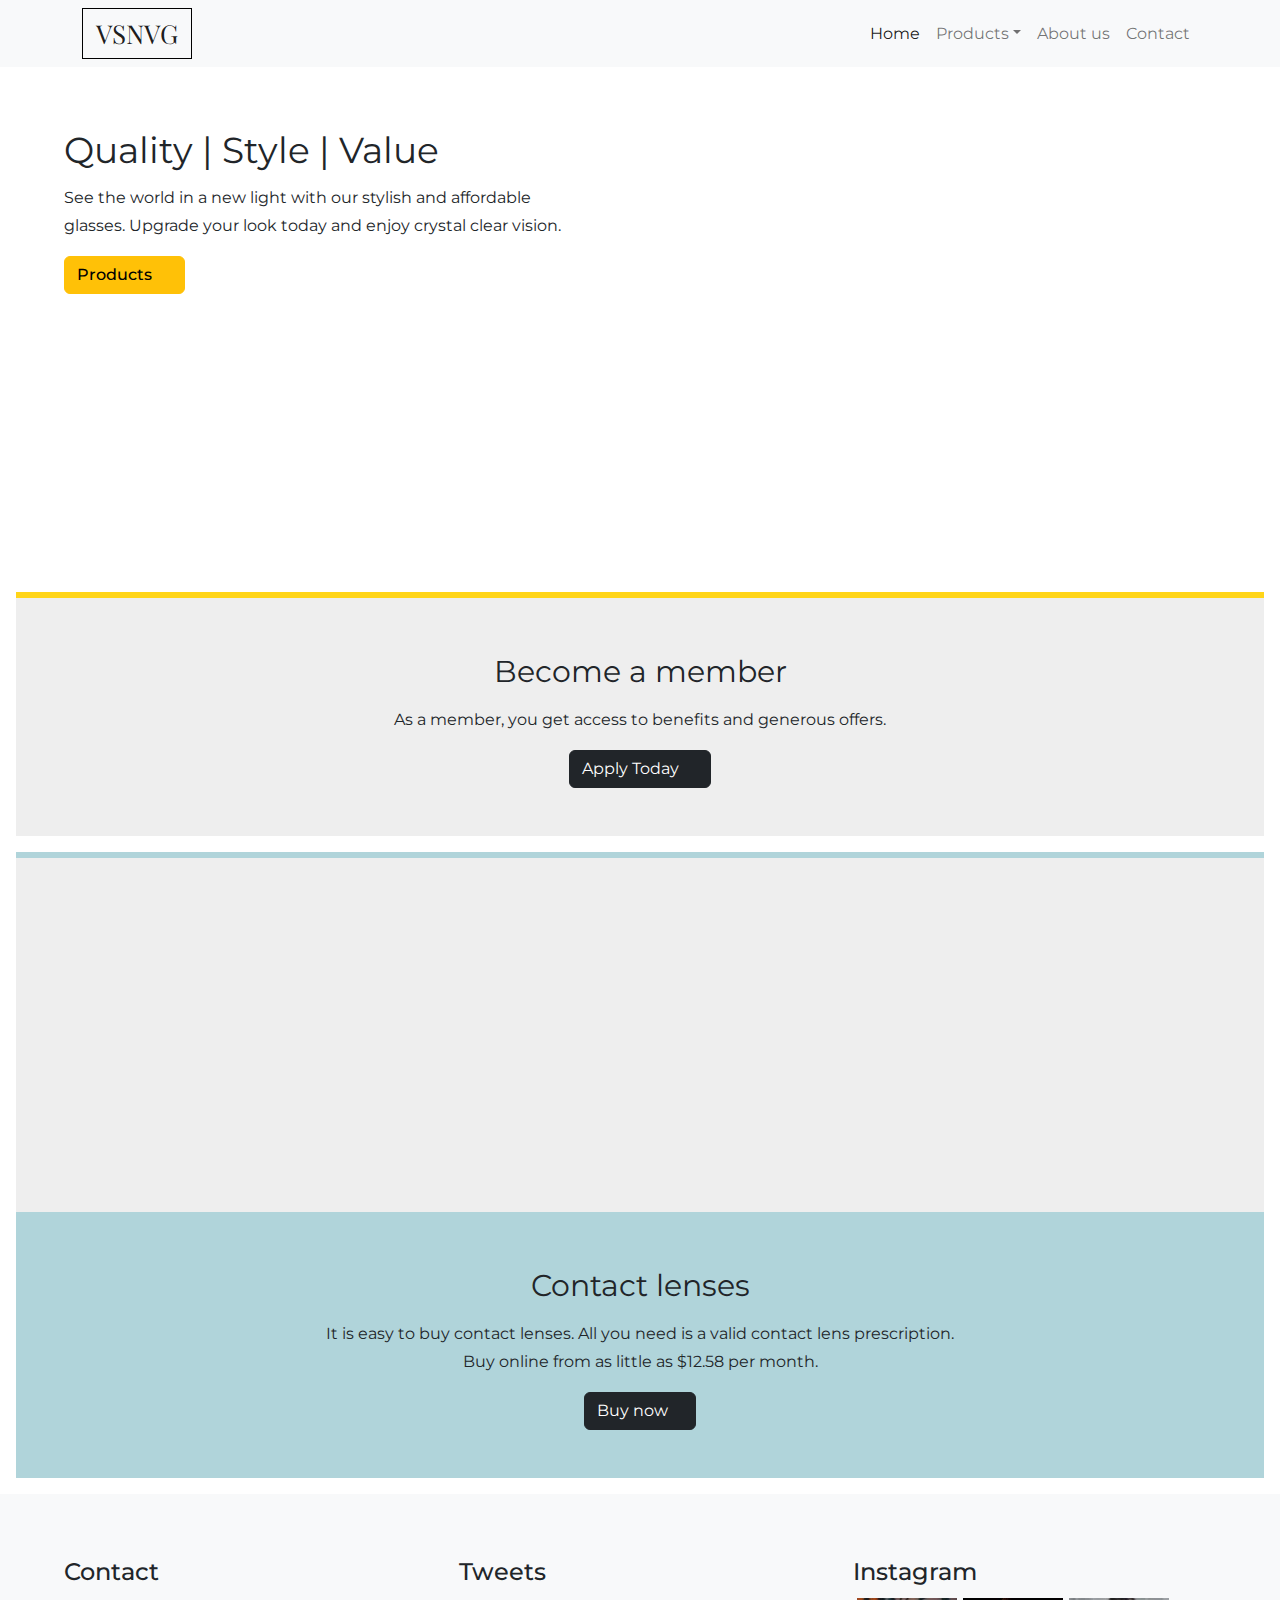
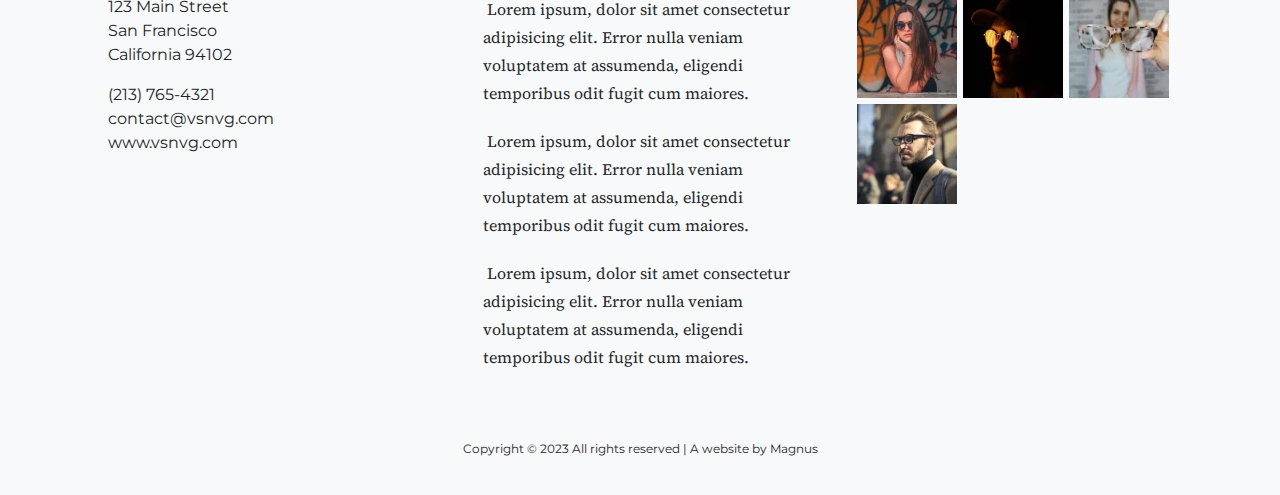
==== index.html @ f0f093dc "." ====
<!doctype html>
<html lang="en">

<head>
  <title>Home - VSNVG</title>
  <!-- Required meta tags -->
  <meta charset="utf-8">
  <meta name="viewport" content="width=device-width, initial-scale=1, shrink-to-fit=no">

    <!-- Preload Fonts -->
    <link rel="preconnect" href="https://fonts.googleapis.com">
    <link rel="preconnect" href="https://fonts.gstatic.com" crossorigin>
    <link
        href="https://fonts.googleapis.com/css2?family=Montserrat:wght@200;400;500;700&family=Playfair+Display&family=Source+Serif+Pro:ital@1&display=swap"
        rel="stylesheet">
  
  <!-- Bootstrap CSS v5.2.1 -->
    <link rel="preload" href="css/bootstrap-minified-min.css" type="text/css" as="style"
        onload="this.onload=null;this.rel='stylesheet';" />

  <!-- Bootstrap JavaScript Libraries -->
  <script defer src="https://cdn.jsdelivr.net/npm/@popperjs/core@2.11.6/dist/umd/popper.min.js"
  integrity="sha384-oBqDVmMz9ATKxIep9tiCxS/Z9fNfEXiDAYTujMAeBAsjFuCZSmKbSSUnQlmh/jp3" crossorigin="anonymous">
        </script>
    
    <script defer src="https://cdn.jsdelivr.net/npm/bootstrap@5.2.1/dist/js/bootstrap.min.js"
    integrity="sha384-7VPbUDkoPSGFnVtYi0QogXtr74QeVeeIs99Qfg5YCF+TidwNdjvaKZX19NZ/e6oz" crossorigin="anonymous">
        </script>
<!-- Font Awesome -->
    <script defer src="https://kit.fontawesome.com/72c424fccb.js" crossorigin="anonymous"></script>
<!-- My CSS -->
<link rel="preload" href="css/style-min.css" type="text/css" as="style"
    onload="this.onload=null;this.rel='stylesheet';" />
    <!-- Preload -->
    <link rel="preload" href="img/index_bkg.webp" as="image">
</head>

<body>
  <header>
    <nav class="navbar navbar-expand-md fixed-top navbar-light bg-light">
          <div class="container">
            <a class="navbar-brand" href="index.html">VSNVG</a>
            <button class="navbar-toggler d-lg-none" type="button" data-bs-toggle="collapse" data-bs-target="#collapsibleNavId" aria-controls="collapsibleNavId"
                aria-expanded="false" aria-label="Toggle navigation">
                <span class="navbar-toggler-icon"></span>
            </button>
            <div class="collapse navbar-collapse" id="collapsibleNavId">
                <ul class="navbar-nav ms-auto mt-2 mt-lg-0">
                    <li class="nav-item">
                        <a class="nav-link active" href="index.html" aria-current="page">Home</a>
                    </li>
                    <li class="nav-item dropdown">
                        <a class="nav-link dropdown-toggle" href="#" id="dropdownId" data-bs-toggle="dropdown" aria-haspopup="true"
                            aria-expanded="false">Products</a>
                        <div class="dropdown-menu" aria-labelledby="dropdownId">
                            <a class="dropdown-item" href="glasses.html">Glasses</a>
                            <a class="dropdown-item" href="lenses.html">Contact Lenses</a>
                        </div>
                    </li>
                    <li class="nav-item">
                        <a class="nav-link" href="about.html">About us</a>
                    </li>
                    <li class="nav-item">
                        <a class="nav-link" href="contact.html">Contact</a>
                    </li>
                </ul>
            </div>
      </div>
    </nav>
  </header>
    <main>
        <div class="container-main p-3">
            <div class="grid-section-1">
                <div class="grid-section-1-item">
                    <h2>Quality | Style | Value</h2>
                    <p>See the world in a new light with our stylish and affordable glasses. Upgrade your look today and enjoy crystal clear
                    vision.</p>
                    <button class="btn btn-warning">
                        Products <span class="badge text-dark"><i class="fa-solid fa-glasses"></i></span>
                    </button>
                </div>
            </div>
            <div class="grid-section-2">
                <div class="grid-section-2-item">
                    <h3>Become a member</h3>
                    <p>As a member, you get access to benefits and generous offers.</p>
                    <button class="btn btn-dark">
                        Apply Today <span class="badge"><i class="fa-solid fa-user"></i></span>
                    </button>
                </div>
            </div>
            <div class="grid-section-3">
                <div class="grid-section-3-banner">
                    <img src="img/linser.webp" alt="">
                </div>
                <div class="grid-section-3-item">
                    <h3>Contact lenses</h3>
                    <p>It is easy to buy contact lenses. All you need is a valid contact lens prescription.<br />Buy online from as little as $12.58 per month.</p> 
                    <button class="btn btn-dark" >
                            Buy now<span class="badge"><i class="fa-solid fa-user"></i></span>
                    </button>
                </div>
            </div>
        </div>
    </main>
  <footer>
    <div class="container-fluid bg-light p-3">
        <div class="grid-footer">
            <div class="grid-footer-item">
                <h4>Contact</h4>
                <div class="float-left">
                    <ul>
                        <li class="location">123 Main Street</li>
                        <li>San Francisco</li>
                        <li>California 94102</li>
                    </ul>
                </div>
                <div class="float-left">
                    <ul>
                        <li class="phone">(213) 765-4321</li>
                        <li class="mail">contact@vsnvg.com</li>
                        <li class="home">www.vsnvg.com</li>
                    </ul>
                </div>
            </div>
            <div class="grid-footer-item">
                <h4>Tweets</h4>
                <ul>
                    <li class="twitter">
                        <span class="tweets">Lorem ipsum, dolor sit amet consectetur adipisicing elit. Error nulla veniam voluptatem at assumenda, eligendi temporibus odit fugit cum maiores.</li>
                    <li class="spacer"></li>
                    <li class="twitter">
                        <span class="tweets">Lorem ipsum, dolor sit amet consectetur adipisicing elit. Error nulla veniam voluptatem at
                            assumenda, eligendi temporibus odit fugit cum maiores.
                    </li>
                    <li class="spacer"></li>
                    <li class="twitter">
                        <span class="tweets">Lorem ipsum, dolor sit amet consectetur adipisicing elit. Error nulla veniam voluptatem at
                            assumenda, eligendi temporibus odit fugit cum maiores.
                    </li>
                </ul>
            </div>
            <div class="grid-footer-item">
                <h4>Instagram</h4>
                <div class="footer-insta">
                    <img src="img/instagram/insta_1.webp" alt="">
                </div>
                <div class="footer-insta">
                    <img src="img/instagram/insta_2.webp" alt="">
                </div>
                <div class="footer-insta">
                    <img src="img/instagram/insta_3.webp" alt="">
                </div>
                <div class="footer-insta">
                    <img src="img/instagram/insta_4.webp" alt="">
                </div>
            </div>
        </div>
        <div class="grid-footer-item text-center bg-light">
            <p class="copyright">
                Copyright &copy; 2023 All rights reserved | A website by Magnus
            </p>
        </div>
    </div>
  </footer>
</body>

</html>
---- css/style-min.css ----
body{font-family:"Montserrat",sans-serif;margin-top:60px}h1{font-size:40px;line-height:56px;font-weight:400}h2{font-size:36px;line-height:52px;font-weight:400}.h2-about{color:rgb(182,71,71)}h3{font-size:30px;line-height:52px;font-weight:400}p{font-size:16px;line-height:28px;font-weight:400}.contact-text{font-size:20px;line-height:40px;text-align:left}.cart-modal-text{font-size:22px;line-height:40px}hr{margin-top:50px}.copyright{font-size:12px}.cart-nav{position:absolute;top:15px;right:17px;margin-bottom:5px;color:rgb(112,112,112);z-index:9999}.cart-nav:hover{color:rgb(92,92,92)}.navbar-toggler{margin-right:50px}.navbar-brand{font-family:"Playfair Display",serif;font-size:26px;border:1px solid black;padding-left:.5em;padding-right:.5em}.iconClass{position:relative}.iconClass div{position:absolute;background:red;color:#fff;border-radius:50%;width:18px;height:18px;font-size:12px;font-weight:700;top:-2px;right:-2px;text-align:center;visibility:hidden}.products{display:grid;grid-template-columns:repeat(3,1fr);grid-template-rows:repeat(1,1fr);background-color:#ffdd6f}.cover{width:100%;min-height:100%;height:auto;cursor:pointer;object-fit:cover;overflow:hidden}.modal-body img{width:100%;height:auto}.products-bottom{display:grid;grid-template-columns:repeat(3,1fr);grid-template-rows:repeat(1,1fr);vertical-align:middle;text-align:center;padding:1em;border-top:2px solid #f1dfa2}.product-title{font-weight:200;font-size:1.5em;padding:1em;border-top:4px solid #a6d3c9;border-bottom:2px solid #f1dfa2}.product-buttons{padding:.5em}.product-total{width:100%;height:100%;font-weight:400;font-size:1.5em;padding:.5em}.product-price{font-weight:400;font-size:1.5em;padding:.5em}.product-price-modal{position:absolute;left:0;font-weight:400;font-size:1.5em;padding:.5em}@media (max-width:768px){.products{display:grid;grid-template-columns:repeat(1,1fr);background-color:#ffdd6f}}@media (min-width:1400px){.container-main-about{display:grid;grid-template-columns:2fr 1fr}}.grid-section-1{display:grid;grid-template-columns:repeat(2,1fr);background-image:url(../img/index_bkg.webp);background-size:cover;background-position:center;min-height:500px}.grid-section-1-about{display:grid;grid-template-columns:repeat(2,1fr);background-image:url(../img/about_bkg.webp);background-size:cover;background-position:center;min-height:500px}.grid-section-1-contact{display:grid;grid-template-columns:1fr;background-color:rgb(255,255,255)}.grid-section-2{display:grid;grid-template-columns:repeat(1,1fr);padding-top:1em}.grid-section-2-about{display:grid;grid-template-columns:repeat(1,1fr);padding-top:1em}@media (min-width:1400px){.grid-section-2-about{display:grid;grid-template-columns:repeat(1,1fr);padding-left:1em;padding-top:0}}.grid-section-2-contact{display:grid;grid-template-columns:repeat(1,1fr);background-image:url(../img/contact_bg.webp);background-size:cover;background-position:left;min-height:400px}@media (min-width:1400px){.grid-section-2-contact{display:grid;grid-template-columns:repeat(1,1fr);padding-left:2em}}.grid-section-3{display:grid;grid-template-columns:repeat(1,1fr)}.grid-section-1-item{text-align:left;max-width:780px;padding:3em}.grid-section-1-item-about{background-color:#ffffffa8;text-align:left;max-width:780px;padding:3em}.grid-section-1-item-contact{background-color:#ffffffa8;text-align:left;padding:3em}.grid-section-2-item{background:#eee;border-top:6px solid #ffd519;text-align:center;padding:3em}.grid-section-2-item-contact{background:#000000a6;color:burlywood;max-width:340px;text-align:center;padding:3em}.grid-section-3-item{background:#b0d4da;text-align:center;padding:3em}.grid-section-3-banner{background:#eee;border-top:6px solid #b0d4da;position:relative;width:100%;height:360px;overflow:hidden;margin-top:1em}.grid-section-3-banner img{position:absolute;top:50%;left:50%;transform:translate(-50%,-50%);min-height:100%}.footer{background-color:darkgrey}.grid-footer{display:grid;grid-template-columns:repeat(3,1fr);gap:2em;padding:3em}.grid-footer-item{text-align:left}.grid-footer-item .float-left{float:left}@media (min-width:500px){.grid-footer-item .float-left{margin-left:20px}}.grid-footer-item .footer-insta{position:relative;width:100px;height:100px;overflow:hidden;margin:.2em;float:left}.grid-footer-item .footer-insta img{position:absolute;top:50%;left:50%;transform:translate(-50%,-50%);min-width:100%;max-height:100%}.grid-footer-item ul{--icon-space:1.5em;list-style:none;padding:0}.grid-footer-item li{padding-left:var(--icon-space)}.grid-footer-item .spacer{margin-top:20px}.grid-footer-item .location:before{content:"\f3c5";font-family:FontAwesome;display:inline-block;margin-left:calc(var(--icon-space) * -1);width:var(--icon-space)}.grid-footer-item .twitter:before{content:"\f099";font-family:FontAwesome;display:inline-block;margin-left:calc(var(--icon-space) * -1);width:var(--icon-space)}.grid-footer-item .phone:before{content:"\f095";font-family:FontAwesome;display:inline-block;margin-left:calc(var(--icon-space) * -1);width:var(--icon-space)}.grid-footer-item .mail:before{content:"\f0e0";font-family:FontAwesome;display:inline-block;margin-left:calc(var(--icon-space) * -1);width:var(--icon-space)}.grid-footer-item .home:before{content:"\f015";font-family:FontAwesome;display:inline-block;margin-left:calc(var(--icon-space) * -1);width:var(--icon-space)}.grid-footer-item .tweets{font-family:"Source Serif Pro",serif;font-size:16px;line-height:28px;font-weight:400}.btn.btn-warning{font-weight:500}.btn.btn-warning:hover{background-color:#ffdd6f}@media (max-width:768px){.grid-footer{grid-template-columns:repeat(1,1fr)}}
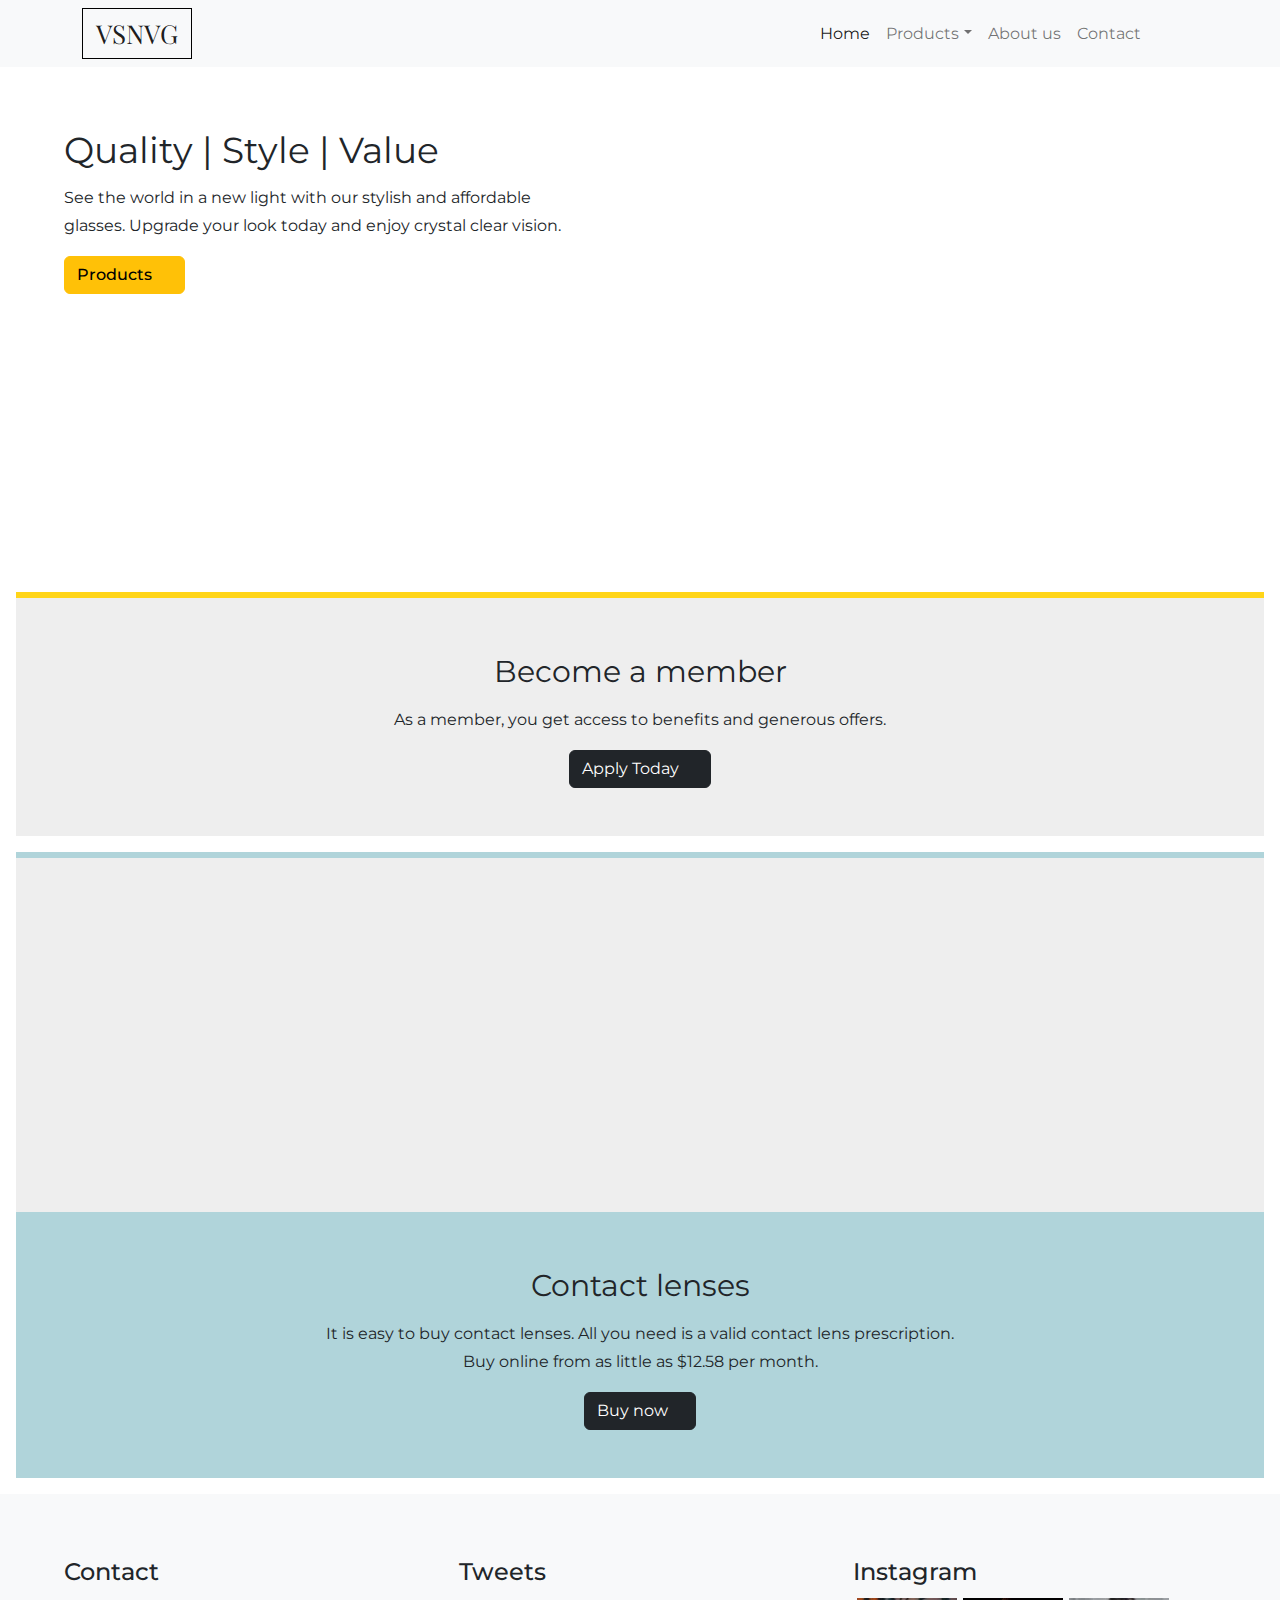
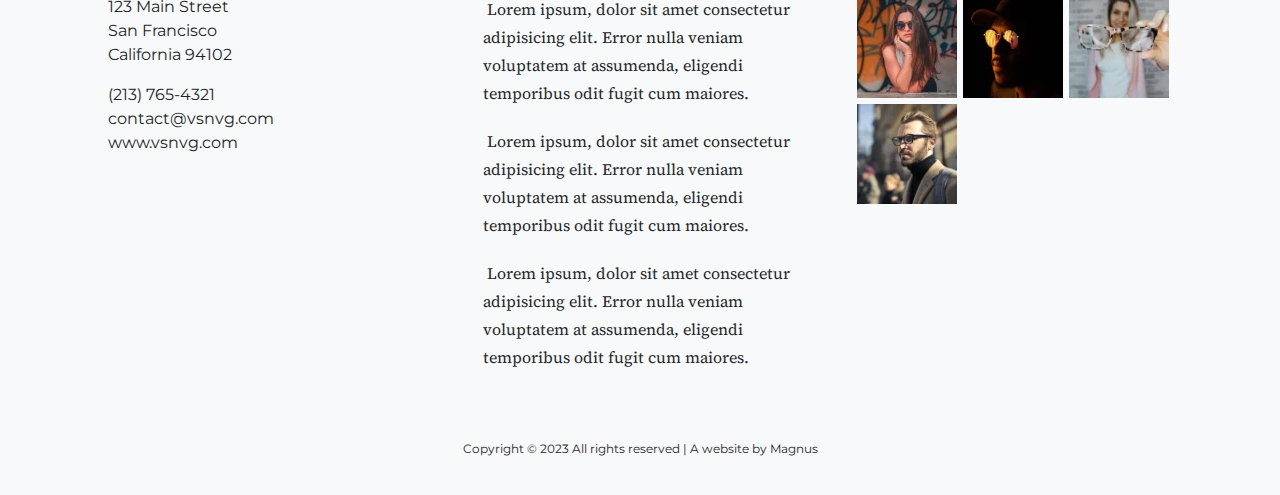
==== commit 5a64cce4: "Done" ====
--- a/index.html
+++ b/index.html
@@ -54,7 +54,6 @@
                             aria-expanded="false">Products</a>
                         <div class="dropdown-menu" aria-labelledby="dropdownId">
                             <a class="dropdown-item" href="glasses.html">Glasses</a>
-                            <a class="dropdown-item" href="lenses.html">Contact Lenses</a>
                         </div>
                     </li>
                     <li class="nav-item">
@@ -97,7 +96,7 @@
                     <h3>Contact lenses</h3>
                     <p>It is easy to buy contact lenses. All you need is a valid contact lens prescription.<br />Buy online from as little as $12.58 per month.</p> 
                     <button class="btn btn-dark" >
-                            Buy now<span class="badge"><i class="fa-solid fa-user"></i></span>
+                            Buy now<span class="badge"><i class="fa-solid fa-cart-shopping"></i></span>
                     </button>
                 </div>
             </div>
--- a/css/style-min.css
+++ b/css/style-min.css
@@ -1 +1 @@
-body{font-family:"Montserrat",sans-serif;margin-top:60px}h1{font-size:40px;line-height:56px;font-weight:400}h2{font-size:36px;line-height:52px;font-weight:400}.h2-about{color:rgb(182,71,71)}h3{font-size:30px;line-height:52px;font-weight:400}p{font-size:16px;line-height:28px;font-weight:400}.contact-text{font-size:20px;line-height:40px;text-align:left}.cart-modal-text{font-size:22px;line-height:40px}hr{margin-top:50px}.copyright{font-size:12px}.cart-nav{position:absolute;top:15px;right:17px;margin-bottom:5px;color:rgb(112,112,112);z-index:9999}.cart-nav:hover{color:rgb(92,92,92)}.navbar-toggler{margin-right:50px}.navbar-brand{font-family:"Playfair Display",serif;font-size:26px;border:1px solid black;padding-left:.5em;padding-right:.5em}.iconClass{position:relative}.iconClass div{position:absolute;background:red;color:#fff;border-radius:50%;width:18px;height:18px;font-size:12px;font-weight:700;top:-2px;right:-2px;text-align:center;visibility:hidden}.products{display:grid;grid-template-columns:repeat(3,1fr);grid-template-rows:repeat(1,1fr);background-color:#ffdd6f}.cover{width:100%;min-height:100%;height:auto;cursor:pointer;object-fit:cover;overflow:hidden}.modal-body img{width:100%;height:auto}.products-bottom{display:grid;grid-template-columns:repeat(3,1fr);grid-template-rows:repeat(1,1fr);vertical-align:middle;text-align:center;padding:1em;border-top:2px solid #f1dfa2}.product-title{font-weight:200;font-size:1.5em;padding:1em;border-top:4px solid #a6d3c9;border-bottom:2px solid #f1dfa2}.product-buttons{padding:.5em}.product-total{width:100%;height:100%;font-weight:400;font-size:1.5em;padding:.5em}.product-price{font-weight:400;font-size:1.5em;padding:.5em}.product-price-modal{position:absolute;left:0;font-weight:400;font-size:1.5em;padding:.5em}@media (max-width:768px){.products{display:grid;grid-template-columns:repeat(1,1fr);background-color:#ffdd6f}}@media (min-width:1400px){.container-main-about{display:grid;grid-template-columns:2fr 1fr}}.grid-section-1{display:grid;grid-template-columns:repeat(2,1fr);background-image:url(../img/index_bkg.webp);background-size:cover;background-position:center;min-height:500px}.grid-section-1-about{display:grid;grid-template-columns:repeat(2,1fr);background-image:url(../img/about_bkg.webp);background-size:cover;background-position:center;min-height:500px}.grid-section-1-contact{display:grid;grid-template-columns:1fr;background-color:rgb(255,255,255)}.grid-section-2{display:grid;grid-template-columns:repeat(1,1fr);padding-top:1em}.grid-section-2-about{display:grid;grid-template-columns:repeat(1,1fr);padding-top:1em}@media (min-width:1400px){.grid-section-2-about{display:grid;grid-template-columns:repeat(1,1fr);padding-left:1em;padding-top:0}}.grid-section-2-contact{display:grid;grid-template-columns:repeat(1,1fr);background-image:url(../img/contact_bg.webp);background-size:cover;background-position:left;min-height:400px}@media (min-width:1400px){.grid-section-2-contact{display:grid;grid-template-columns:repeat(1,1fr);padding-left:2em}}.grid-section-3{display:grid;grid-template-columns:repeat(1,1fr)}.grid-section-1-item{text-align:left;max-width:780px;padding:3em}.grid-section-1-item-about{background-color:#ffffffa8;text-align:left;max-width:780px;padding:3em}.grid-section-1-item-contact{background-color:#ffffffa8;text-align:left;padding:3em}.grid-section-2-item{background:#eee;border-top:6px solid #ffd519;text-align:center;padding:3em}.grid-section-2-item-contact{background:#000000a6;color:burlywood;max-width:340px;text-align:center;padding:3em}.grid-section-3-item{background:#b0d4da;text-align:center;padding:3em}.grid-section-3-banner{background:#eee;border-top:6px solid #b0d4da;position:relative;width:100%;height:360px;overflow:hidden;margin-top:1em}.grid-section-3-banner img{position:absolute;top:50%;left:50%;transform:translate(-50%,-50%);min-height:100%}.footer{background-color:darkgrey}.grid-footer{display:grid;grid-template-columns:repeat(3,1fr);gap:2em;padding:3em}.grid-footer-item{text-align:left}.grid-footer-item .float-left{float:left}@media (min-width:500px){.grid-footer-item .float-left{margin-left:20px}}.grid-footer-item .footer-insta{position:relative;width:100px;height:100px;overflow:hidden;margin:.2em;float:left}.grid-footer-item .footer-insta img{position:absolute;top:50%;left:50%;transform:translate(-50%,-50%);min-width:100%;max-height:100%}.grid-footer-item ul{--icon-space:1.5em;list-style:none;padding:0}.grid-footer-item li{padding-left:var(--icon-space)}.grid-footer-item .spacer{margin-top:20px}.grid-footer-item .location:before{content:"\f3c5";font-family:FontAwesome;display:inline-block;margin-left:calc(var(--icon-space) * -1);width:var(--icon-space)}.grid-footer-item .twitter:before{content:"\f099";font-family:FontAwesome;display:inline-block;margin-left:calc(var(--icon-space) * -1);width:var(--icon-space)}.grid-footer-item .phone:before{content:"\f095";font-family:FontAwesome;display:inline-block;margin-left:calc(var(--icon-space) * -1);width:var(--icon-space)}.grid-footer-item .mail:before{content:"\f0e0";font-family:FontAwesome;display:inline-block;margin-left:calc(var(--icon-space) * -1);width:var(--icon-space)}.grid-footer-item .home:before{content:"\f015";font-family:FontAwesome;display:inline-block;margin-left:calc(var(--icon-space) * -1);width:var(--icon-space)}.grid-footer-item .tweets{font-family:"Source Serif Pro",serif;font-size:16px;line-height:28px;font-weight:400}.btn.btn-warning{font-weight:500}.btn.btn-warning:hover{background-color:#ffdd6f}@media (max-width:768px){.grid-footer{grid-template-columns:repeat(1,1fr)}}+body{font-family:"Montserrat",sans-serif;margin-top:60px}h1{font-size:40px;line-height:56px;font-weight:400}h2{font-size:36px;line-height:52px;font-weight:400}.h2-about{color:rgb(182,71,71)}h3{font-size:30px;line-height:52px;font-weight:400}p{font-size:16px;line-height:28px;font-weight:400}.contact-text{font-size:20px;line-height:40px;text-align:left}.cart-modal-text{font-size:22px;line-height:40px}hr{margin-top:50px}.copyright{font-size:12px}.navbar-nav{margin-right:5%}.navbar-toggler{margin-right:10%}.navbar-brand{font-family:"Playfair Display",serif;font-size:26px;border:1px solid black;padding-left:.5em;padding-right:.5em}.iconClass{position:relative}.iconClass div{position:absolute;background:red;color:#fff;border-radius:50%;width:18px;height:18px;font-size:12px;font-weight:700;top:-2px;right:-2px;text-align:center;visibility:hidden}.products{display:grid;grid-template-columns:repeat(3,1fr);grid-template-rows:repeat(1,1fr);background-color:#ffdd6f}.cover{width:100%;min-height:100%;height:auto;cursor:pointer;object-fit:cover;overflow:hidden}.modal-body img{width:100%;height:auto}.modal-title{font-weight:200;font-size:2em}.products-bottom{display:grid;grid-template-columns:repeat(3,1fr);grid-template-rows:repeat(1,1fr);vertical-align:middle;text-align:center;padding:1em;border-top:2px solid #f1dfa2}.product-title{font-weight:200;font-size:1.5em;padding-bottom:16px;text-align:center;border-bottom:4px solid #b0d4da}.product-buttons{padding:.5em}.product-total{width:100%;height:100%;font-weight:400;font-size:1.5em;padding:.5em}.product-price{font-weight:400;font-size:1.5em;padding:.5em}.product-price-modal{position:absolute;left:0;font-weight:400;font-size:1.5em;padding:.5em}@media (max-width:768px){.products{display:grid;grid-template-columns:repeat(1,1fr);background-color:#ffdd6f}}@media (min-width:1400px){.container-main-about{display:grid;grid-template-columns:2fr 1fr}}.grid-section-1{display:grid;grid-template-columns:repeat(2,1fr);background-image:url(../img/index_bkg.webp);background-size:cover;background-position:center;min-height:500px}.grid-section-1-about{display:grid;grid-template-columns:repeat(2,1fr);background-image:url(../img/about_bkg.webp);background-size:cover;background-position:center;min-height:500px}.grid-section-1-contact{display:grid;grid-template-columns:1fr;background-color:rgb(255,255,255)}.grid-section-2{display:grid;grid-template-columns:repeat(1,1fr);padding-top:1em}.grid-section-2-about{display:grid;grid-template-columns:repeat(1,1fr);padding-top:1em}@media (min-width:1400px){.grid-section-2-about{display:grid;grid-template-columns:repeat(1,1fr);padding-left:1em;padding-top:0}}.grid-section-2-contact{display:grid;grid-template-columns:repeat(1,1fr);background-image:url(../img/contact_bg.webp);background-size:cover;background-position:left;min-height:400px}@media (min-width:1400px){.grid-section-2-contact{display:grid;grid-template-columns:repeat(1,1fr);padding-left:2em}}.grid-section-3{display:grid;grid-template-columns:repeat(1,1fr)}.grid-section-1-item{text-align:left;max-width:780px;padding:3em}.grid-section-1-item-about{background-color:#ffffffa8;text-align:left;max-width:780px;padding:3em}.grid-section-1-item-contact{background-color:#ffffffa8;text-align:left;padding:3em}.grid-section-2-item{background:#eee;border-top:6px solid #ffd519;text-align:center;padding:3em}.grid-section-2-item-contact{background:#000000a6;color:burlywood;max-width:340px;text-align:center;padding:3em}.grid-section-3-item{background:#b0d4da;text-align:center;padding:3em}.grid-section-3-banner{background:#eee;border-top:6px solid #b0d4da;position:relative;width:100%;height:360px;overflow:hidden;margin-top:1em}.grid-section-3-banner img{position:absolute;top:50%;left:50%;transform:translate(-50%,-50%);min-height:100%}.footer{background-color:darkgrey}.grid-footer{display:grid;grid-template-columns:repeat(3,1fr);gap:2em;padding:3em}.grid-footer-item{text-align:left}.grid-footer-item .float-left{float:left}@media (min-width:500px){.grid-footer-item .float-left{margin-left:20px}}.grid-footer-item .footer-insta{position:relative;width:100px;height:100px;overflow:hidden;margin:.2em;float:left}.grid-footer-item .footer-insta img{position:absolute;top:50%;left:50%;transform:translate(-50%,-50%);min-width:100%;max-height:100%}.grid-footer-item ul{--icon-space:1.5em;list-style:none;padding:0}.grid-footer-item li{padding-left:var(--icon-space)}.grid-footer-item .spacer{margin-top:20px}.grid-footer-item .location:before{content:"\f3c5";font-family:FontAwesome;display:inline-block;margin-left:calc(var(--icon-space) * -1);width:var(--icon-space)}.grid-footer-item .twitter:before{content:"\f099";font-family:FontAwesome;display:inline-block;margin-left:calc(var(--icon-space) * -1);width:var(--icon-space)}.grid-footer-item .phone:before{content:"\f095";font-family:FontAwesome;display:inline-block;margin-left:calc(var(--icon-space) * -1);width:var(--icon-space)}.grid-footer-item .mail:before{content:"\f0e0";font-family:FontAwesome;display:inline-block;margin-left:calc(var(--icon-space) * -1);width:var(--icon-space)}.grid-footer-item .home:before{content:"\f015";font-family:FontAwesome;display:inline-block;margin-left:calc(var(--icon-space) * -1);width:var(--icon-space)}.grid-footer-item .tweets{font-family:"Source Serif Pro",serif;font-size:16px;line-height:28px;font-weight:400}.btn.btn-warning{font-weight:500}.btn.btn-warning:hover{background-color:#ffdd6f}.hide{visibility:hidden}.cart-badge{position:absolute;top:-1px;right:8px;width:20px;height:20px;border-radius:50%;text-align:center;font-size:12px;font-weight:bold;line-height:15px;padding:2px;color:#fff;background-color:red}.cart-nav{position:absolute;top:15px;right:17px;margin-bottom:5px;color:rgb(112,112,112);z-index:1031}.cart-nav:hover{color:rgb(92,92,92)}@media (max-width:768px){.grid-footer{grid-template-columns:repeat(1,1fr)}}.list-group{padding:0;margin-top:10px;list-style-type:none}